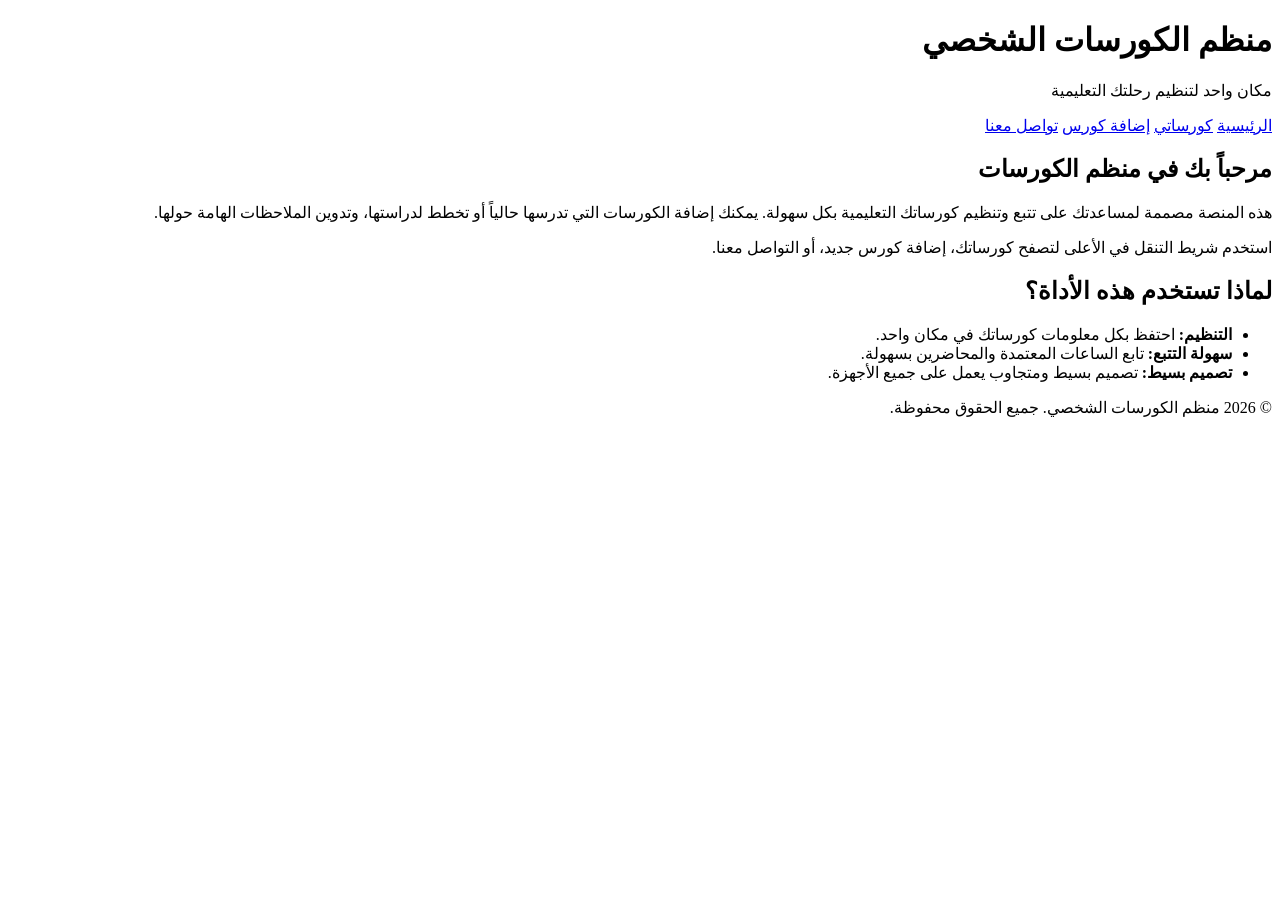
==== index.html @ a6b59ad5 "Add files via upload" ====
<!DOCTYPE html>
<html lang="ar" dir="rtl">
<head>
    <meta charset="UTF-8">
    <meta name="viewport" content="width=device-width, initial-scale=1.0">
    <title>الرئيسية - منظم الكورسات الشخصي</title>
    <link rel="stylesheet" href="css/style.css">
</head>
<body>

    <header>
        <h1>منظم الكورسات الشخصي</h1>
        <p>مكان واحد لتنظيم رحلتك التعليمية</p>
    </header>

    <nav>
        <a href="index.html">الرئيسية</a>
        <a href="my-courses.html">كورساتي</a>
        <a href="add-course.html">إضافة كورس</a>
        <a href="contact-us.html">تواصل معنا</a>
    </nav>

    <main>
        <section>
            <h2>مرحباً بك في منظم الكورسات</h2>
            <p>هذه المنصة مصممة لمساعدتك على تتبع وتنظيم كورساتك التعليمية بكل سهولة. يمكنك إضافة الكورسات التي تدرسها حالياً أو تخطط لدراستها، وتدوين الملاحظات الهامة حولها.</p>
            <p>استخدم شريط التنقل في الأعلى لتصفح كورساتك، إضافة كورس جديد، أو التواصل معنا.</p>
        </section>

        <section>
            <h2>لماذا تستخدم هذه الأداة؟</h2>
            <ul>
                <li><strong>التنظيم:</strong> احتفظ بكل معلومات كورساتك في مكان واحد.</li>
                <li><strong>سهولة التتبع:</strong> تابع الساعات المعتمدة والمحاضرين بسهولة.</li>
                <li><strong>تصميم بسيط:</strong> تصميم بسيط ومتجاوب يعمل على جميع الأجهزة.</li>
            </ul>
        </section>
    </main>

    <footer>
        <p>&copy; 2026 منظم الكورسات الشخصي. جميع الحقوق محفوظة.</p>
    </footer>

</body>
</html>
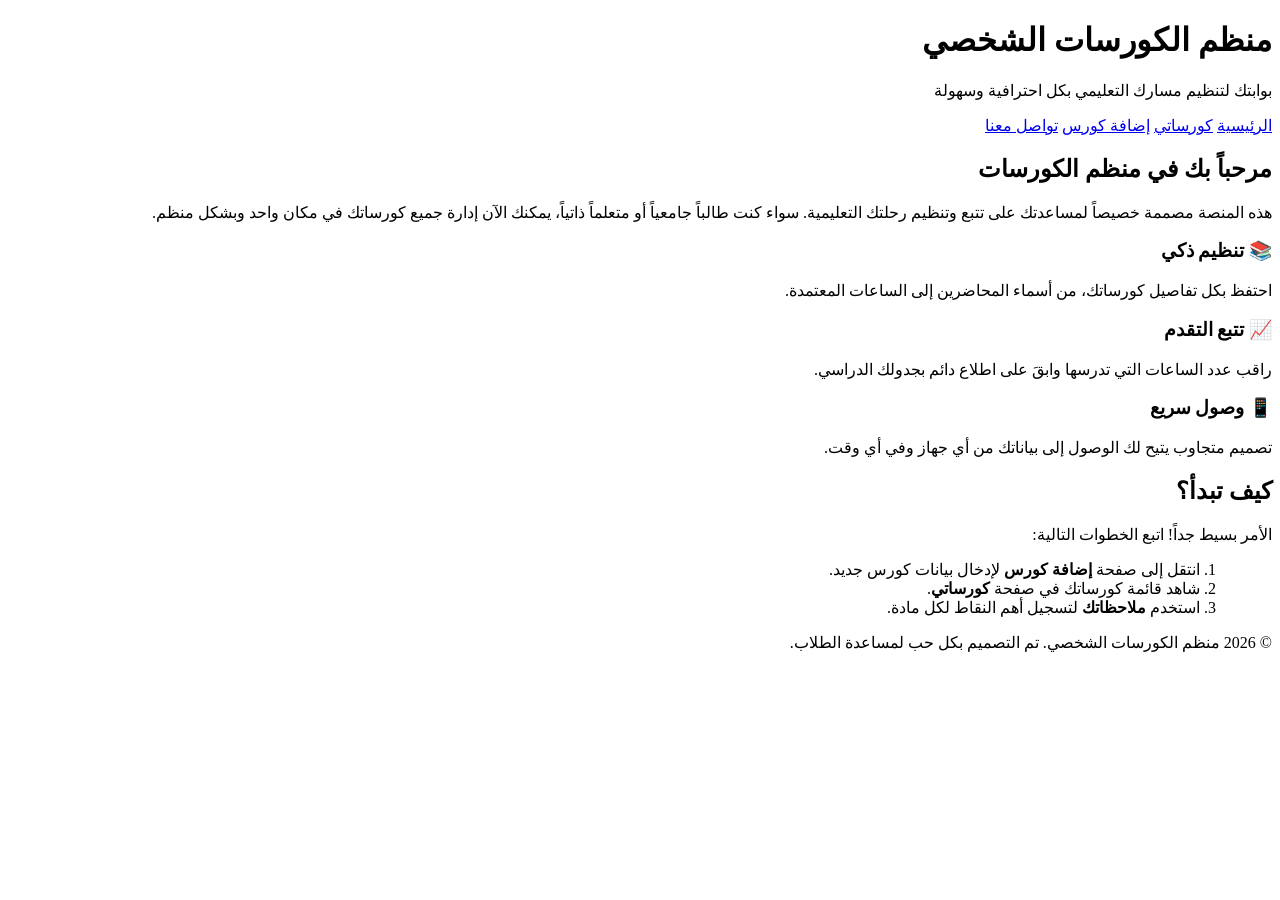
==== commit 5e91bbcb: "Add files via upload" ====
--- a/index.html
+++ b/index.html
@@ -10,7 +10,7 @@
 
     <header>
         <h1>منظم الكورسات الشخصي</h1>
-        <p>مكان واحد لتنظيم رحلتك التعليمية</p>
+        <p>بوابتك لتنظيم مسارك التعليمي بكل احترافية وسهولة</p>
     </header>
 
     <nav>
@@ -23,22 +23,37 @@
     <main>
         <section>
             <h2>مرحباً بك في منظم الكورسات</h2>
-            <p>هذه المنصة مصممة لمساعدتك على تتبع وتنظيم كورساتك التعليمية بكل سهولة. يمكنك إضافة الكورسات التي تدرسها حالياً أو تخطط لدراستها، وتدوين الملاحظات الهامة حولها.</p>
-            <p>استخدم شريط التنقل في الأعلى لتصفح كورساتك، إضافة كورس جديد، أو التواصل معنا.</p>
+            <p>هذه المنصة مصممة خصيصاً لمساعدتك على تتبع وتنظيم رحلتك التعليمية. سواء كنت طالباً جامعياً أو متعلماً ذاتياً، يمكنك الآن إدارة جميع كورساتك في مكان واحد وبشكل منظم.</p>
+            
+            <div class="features-grid">
+                <div class="feature-card">
+                    <h3>📚 تنظيم ذكي</h3>
+                    <p>احتفظ بكل تفاصيل كورساتك، من أسماء المحاضرين إلى الساعات المعتمدة.</p>
+                </div>
+                <div class="feature-card">
+                    <h3>📈 تتبع التقدم</h3>
+                    <p>راقب عدد الساعات التي تدرسها وابقَ على اطلاع دائم بجدولك الدراسي.</p>
+                </div>
+                <div class="feature-card">
+                    <h3>📱 وصول سريع</h3>
+                    <p>تصميم متجاوب يتيح لك الوصول إلى بياناتك من أي جهاز وفي أي وقت.</p>
+                </div>
+            </div>
         </section>
 
         <section>
-            <h2>لماذا تستخدم هذه الأداة؟</h2>
-            <ul>
-                <li><strong>التنظيم:</strong> احتفظ بكل معلومات كورساتك في مكان واحد.</li>
-                <li><strong>سهولة التتبع:</strong> تابع الساعات المعتمدة والمحاضرين بسهولة.</li>
-                <li><strong>تصميم بسيط:</strong> تصميم بسيط ومتجاوب يعمل على جميع الأجهزة.</li>
-            </ul>
+            <h2>كيف تبدأ؟</h2>
+            <p>الأمر بسيط جداً! اتبع الخطوات التالية:</p>
+            <ol style="margin-right: 2rem; margin-top: 1rem;">
+                <li>انتقل إلى صفحة <strong>إضافة كورس</strong> لإدخال بيانات كورس جديد.</li>
+                <li>شاهد قائمة كورساتك في صفحة <strong>كورساتي</strong>.</li>
+                <li>استخدم <strong>ملاحظاتك</strong> لتسجيل أهم النقاط لكل مادة.</li>
+            </ol>
         </section>
     </main>
 
     <footer>
-        <p>&copy; 2026 منظم الكورسات الشخصي. جميع الحقوق محفوظة.</p>
+        <p>&copy; 2026 منظم الكورسات الشخصي. تم التصميم بكل حب لمساعدة الطلاب.</p>
     </footer>
 
 </body>
